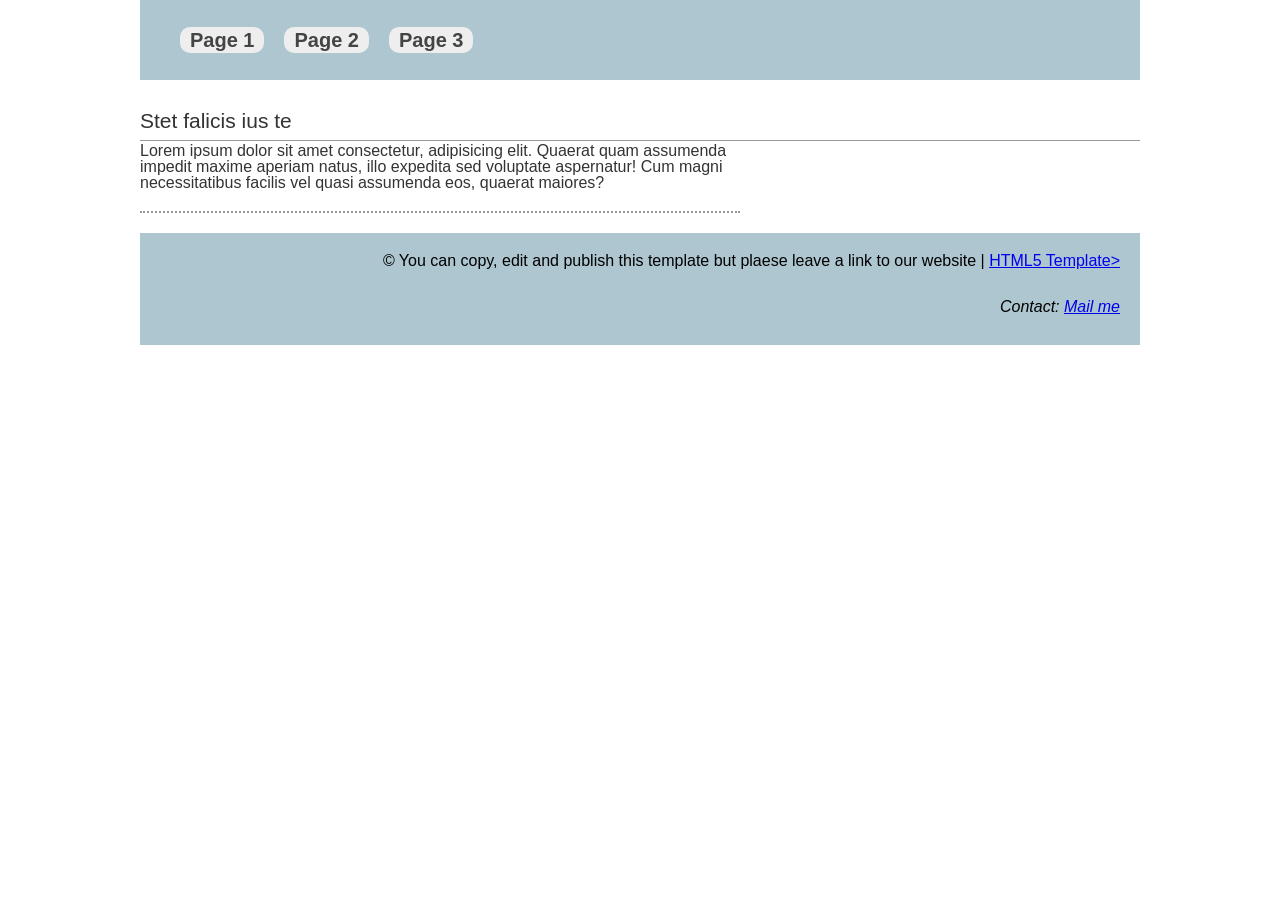
==== index.html @ b0ccf93e "made the spapp with three pages" ====
<!DOCTYPE html>
<html lang="en">

<head>
    <meta charset="UTF-8">
    <meta name="viewport" content="width=device-width, initial-scale=1.0">
    <title>Web Project SPAPP</title>

    <link rel="stylesheet" href="./assets/css/style.css">
    <link rel="stylesheet" href="./assets/css/spapp.css">    
</head>

<body>

    <header>
        <nav role="navigation">
            <ul>
                <li><a href="#page1">Page 1</a>
                <li><a href="#page2">Page 2</a>
                <li><a href="#page3">Page 3</a>
            </ul>
        </nav>
    </header>
    

    <section>
        <main id="spapp" role="main">
            <section id="page1" data-load="page1.html"><h1>Page 1</h1></section>
            <section id="page2" data-load="page2.html"><h1>Page 2</h1></section>
            <section id="page3" data-load="page3.html"><h1>Page 3</h1></section>
        </main>
    </section>

    <footer>
        <p>&copy; You can copy, edit and publish this template but plaese leave a link to our website | <a href="https://html15-template.com" target="_blank" rel="nofollow">HTML5 Template></a></p>
        <address>Contact: <a href="mailto:me@example.com">Mail me</a></address>
    </footer>

    <script src="./assets/js/jquery.min.js"></script>
    <script src="./assets/js/jquery.spapp.min.js"></script>
    <script src="./assets/js/script.js"></script>
</body>

</html>
---- assets/css/style.css ----
html,body,div,span,object,iframe,h1,h2,h3,h4,h5,h6,p,blockquote,pre,abbr,address,cite,code,del,dfn,em,img,ins,kbd,q,samp,small,strong,sub,sup,var,b,i,dl,dt,dd,ol,ul,li,fieldset,form,label,legend,table,caption,tbody,tfoot,thead,tr,th,td,article,aside,canvas,details,figcaption,figure,footer,header,hgroup,menu,nav,section,summary,time,mark,audio,video{margin:0;padding:0;border:0;outline:0;font-size:100%;vertical-align:baseline;background:transparent}
body{line-height:1; font-family: arial;}
h1{font-size: 25px;}h2{font-size: 21px;}h3{font-size: 18px;}h4{font-size: 16px;}
article,aside,details,figcaption,figure,footer,header,hgroup,menu,nav,section{display:block}
nav ul{list-style:none}
blockquote,q{quotes:none}
blockquote:before,blockquote:after,q:before,q:after{content:none}
a{margin:0;padding:0;font-size:100%;vertical-align:baseline;background:transparent}
ins{background-color:#ff9;color:#000;text-decoration:none}
mark{background-color:#ff9;color:#000;font-style:italic;font-weight:bold}
del{text-decoration:line-through}
abbr[title],dfn[title]{border-bottom:1px dotted;cursor:help}
table{border-collapse:collapse;border-spacing:0}
hr{display:block;height:1px;border:0;border-top:1px solid #ccc;margin:1em 0;padding:0}
input,select{vertical-align:middle}

body,html {
	background-color: #FFF;
}
header {
    background: #AEC6CF;
    padding: 20px 30px;
    max-width: 940px;
    margin: auto;
}
nav {
    display: inline-block;
}
nav ul li a {
    background: #EEE;
    padding: 2px 10px;
    font-size: 20px;
    text-decoration: none;
    font-weight: bold;
    color: #444;
    border-radius: 10px;
}
nav ul li a:hover {
	background: #FFF;
}
nav ul li {
    display: inline-block;
    margin: 10px;
}
nav ul {
    list-style: none;
}
#pageContent {
    max-width: 1000px;
    margin: auto;
    border: none;
}
main {
	float: left;
	width: 60%;
}
aside {
	float: right;
	width: 30%;
}
article {
    border-bottom: 2px dotted #999;
    padding-bottom: 20px;
    margin-bottom: 20px;
}
article h2 {
    font-weight: normal;
    margin-bottom: 12px;
}
article p {
	
}
main section {
	
}
footer {
	background: #AEC6CF;
	max-width: 1000px;
	margin: auto;
	clear: both;
	text-align: right;
}
footer p {
	padding: 20px;
}
address {
    padding: 10px 20px 30px 10px;
}
aside > div {
	margin: 10px auto;
	background: #AEC6CF;
	min-height: 100px;
}
#logo {
    display: inline-block;
    vertical-align: middle;
    font-size: 30px;
    margin-right: 75px;
    color: #FFF;
}
#logo img {
    width: 50px;
    vertical-align: middle;
    margin-right: 10px;
}
body > section {
    max-width: 1000px;
    margin: auto;
    padding: 30px 0px;
    border-bottom: 1px solid #999;
    color: #333;
}

@media screen and (max-width: 1000px) {
	body > section {
		padding: 30px 20px;
	}
}
@media screen and (max-width: 600px) {
	main {
		float: none;
		width: 100%;
	}
	aside {
		float: none;
		width: 100%;
	}

}
---- assets/css/spapp.css ----
main#spapp>section {
    display: none;
}

main#spapp>section:last-child {
    display: block;
}

@keyframes appear {
    from {
        width: 0;
        opacity: 0;
    }
    to {
        width: 100%;
        opacity: 1;
    }
}

main#spapp>section:target {
    display: block;
    animation: appear 0.01s linear 1;
}

main#spapp>section:target~* {
    display: none;
}
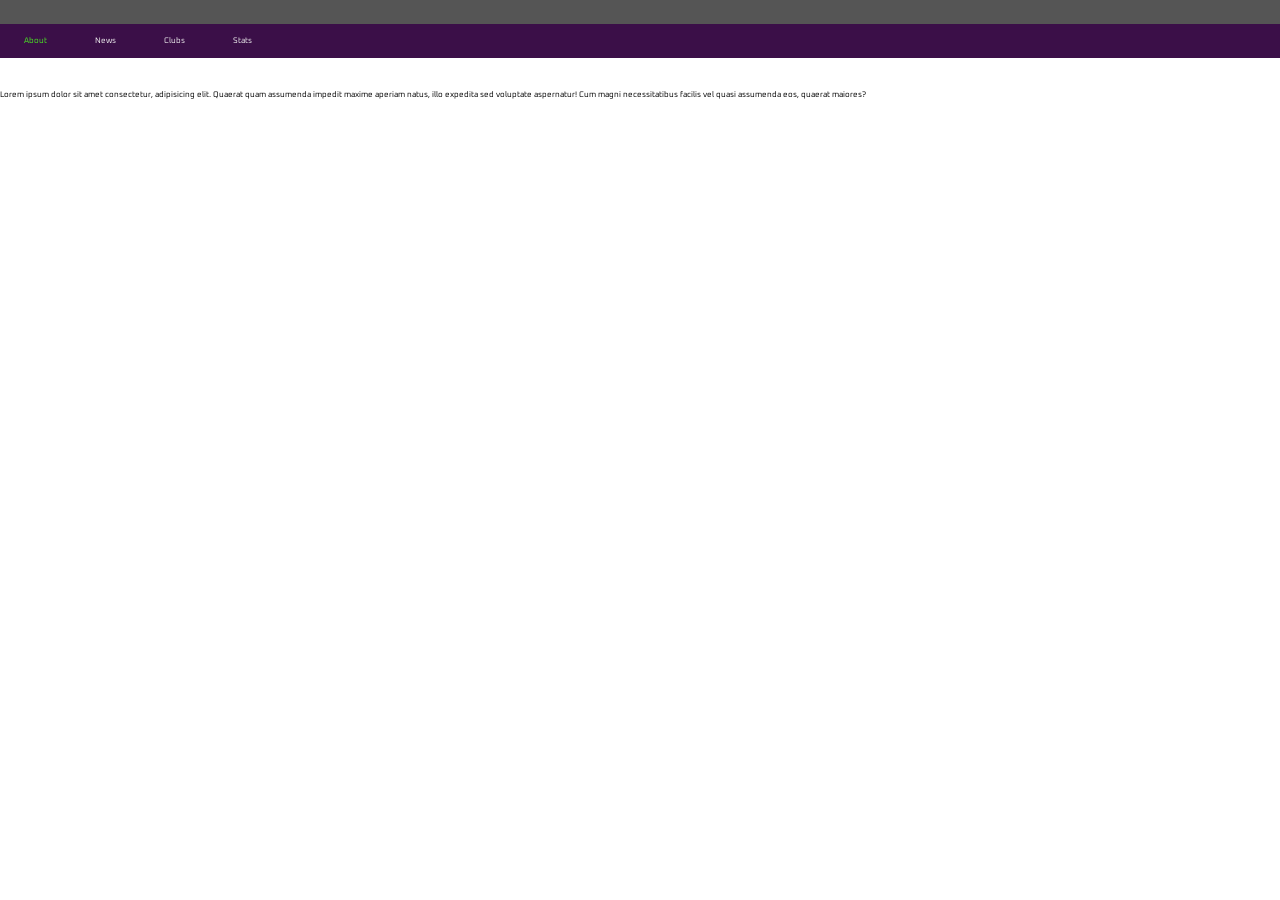
==== commit 73cc3d25: "Created a new page4.html with a flex grid for the home page layout. And added the nav bar to the mai" ====
--- a/index.html
+++ b/index.html
@@ -7,34 +7,38 @@
     <title>Web Project SPAPP</title>
 
     <link rel="stylesheet" href="./assets/css/style.css">
-    <link rel="stylesheet" href="./assets/css/spapp.css">    
+    <link rel="stylesheet" href="./assets/css/spapp.css"> 
+    
+    <link rel="preconnect" href="https://fonts.googleapis.com">
+    <link rel="preconnect" href="https://fonts.gstatic.com" crossorigin>
+    <link href="https://fonts.googleapis.com/css2?family=Oxanium:wght@200..800&display=swap" rel="stylesheet">
 </head>
 
 <body>
 
     <header>
-        <nav role="navigation">
-            <ul>
-                <li><a href="#page1">Page 1</a>
-                <li><a href="#page2">Page 2</a>
-                <li><a href="#page3">Page 3</a>
-            </ul>
+        <nav>
+            <a class="active" href="#page1">About</a>
+            <a href="#page2">News</a>
+            <a href="#page3">Clubs</a>
+            <a href="#page4">Stats</a>
         </nav>
     </header>
+    <div class="razmak"></div>
     
-
     <section>
         <main id="spapp" role="main">
-            <section id="page1" data-load="page1.html"><h1>Page 1</h1></section>
-            <section id="page2" data-load="page2.html"><h1>Page 2</h1></section>
-            <section id="page3" data-load="page3.html"><h1>Page 3</h1></section>
+            <section id="page1" data-load="page1.html"></section>
+            <section id="page2" data-load="page2.html"></section>
+            <section id="page3" data-load="page3.html"></section>
+            <section id="page4" data-load="page4.html"></section>
         </main>
     </section>
 
-    <footer>
+    <!--<footer>
         <p>&copy; You can copy, edit and publish this template but plaese leave a link to our website | <a href="https://html15-template.com" target="_blank" rel="nofollow">HTML5 Template></a></p>
         <address>Contact: <a href="mailto:me@example.com">Mail me</a></address>
-    </footer>
+    </footer> -->
 
     <script src="./assets/js/jquery.min.js"></script>
     <script src="./assets/js/jquery.spapp.min.js"></script>
--- a/assets/css/style.css
+++ b/assets/css/style.css
@@ -1,129 +1,162 @@
-html,body,div,span,object,iframe,h1,h2,h3,h4,h5,h6,p,blockquote,pre,abbr,address,cite,code,del,dfn,em,img,ins,kbd,q,samp,small,strong,sub,sup,var,b,i,dl,dt,dd,ol,ul,li,fieldset,form,label,legend,table,caption,tbody,tfoot,thead,tr,th,td,article,aside,canvas,details,figcaption,figure,footer,header,hgroup,menu,nav,section,summary,time,mark,audio,video{margin:0;padding:0;border:0;outline:0;font-size:100%;vertical-align:baseline;background:transparent}
-body{line-height:1; font-family: arial;}
-h1{font-size: 25px;}h2{font-size: 21px;}h3{font-size: 18px;}h4{font-size: 16px;}
-article,aside,details,figcaption,figure,footer,header,hgroup,menu,nav,section{display:block}
-nav ul{list-style:none}
-blockquote,q{quotes:none}
-blockquote:before,blockquote:after,q:before,q:after{content:none}
-a{margin:0;padding:0;font-size:100%;vertical-align:baseline;background:transparent}
-ins{background-color:#ff9;color:#000;text-decoration:none}
-mark{background-color:#ff9;color:#000;font-style:italic;font-weight:bold}
-del{text-decoration:line-through}
-abbr[title],dfn[title]{border-bottom:1px dotted;cursor:help}
-table{border-collapse:collapse;border-spacing:0}
-hr{display:block;height:1px;border:0;border-top:1px solid #ccc;margin:1em 0;padding:0}
-input,select{vertical-align:middle}
+* { margin: 0; padding: 0; box-sizing: border-box;  font-family: 'Oxanium'; font-size: 8px;}
 
-body,html {
-	background-color: #FFF;
-}
-header {
-    background: #AEC6CF;
-    padding: 20px 30px;
-    max-width: 940px;
-    margin: auto;
-}
-nav {
-    display: inline-block;
-}
-nav ul li a {
-    background: #EEE;
-    padding: 2px 10px;
-    font-size: 20px;
-    text-decoration: none;
-    font-weight: bold;
-    color: #444;
-    border-radius: 10px;
-}
-nav ul li a:hover {
-	background: #FFF;
-}
-nav ul li {
-    display: inline-block;
-    margin: 10px;
-}
-nav ul {
-    list-style: none;
-}
-#pageContent {
-    max-width: 1000px;
-    margin: auto;
-    border: none;
-}
-main {
-	float: left;
-	width: 60%;
-}
-aside {
-	float: right;
-	width: 30%;
-}
-article {
-    border-bottom: 2px dotted #999;
-    padding-bottom: 20px;
-    margin-bottom: 20px;
-}
-article h2 {
-    font-weight: normal;
-    margin-bottom: 12px;
-}
-article p {
-	
-}
-main section {
-	
-}
-footer {
-	background: #AEC6CF;
-	max-width: 1000px;
-	margin: auto;
-	clear: both;
-	text-align: right;
-}
-footer p {
-	padding: 20px;
-}
-address {
-    padding: 10px 20px 30px 10px;
-}
-aside > div {
-	margin: 10px auto;
-	background: #AEC6CF;
-	min-height: 100px;
-}
-#logo {
-    display: inline-block;
-    vertical-align: middle;
-    font-size: 30px;
-    margin-right: 75px;
-    color: #FFF;
-}
-#logo img {
-    width: 50px;
-    vertical-align: middle;
-    margin-right: 10px;
-}
-body > section {
-    max-width: 1000px;
-    margin: auto;
-    padding: 30px 0px;
-    border-bottom: 1px solid #999;
-    color: #333;
+html, body {
+    height: 100%;
+    margin: 0;
+    padding: 0;
 }
 
-@media screen and (max-width: 1000px) {
-	body > section {
-		padding: 30px 20px;
-	}
-}
-@media screen and (max-width: 600px) {
-	main {
-		float: none;
-		width: 100%;
-	}
-	aside {
-		float: none;
-		width: 100%;
-	}
+:root{ --light-blue: #24a1d7; --dark-gray: #555555; --purple: #3B0F48;}
+
+h1 { font-size: 5rem; color: black; text-align: center; margin: 1rem 0; }
+h3 { font-size: 2rem; color: white;}
+h5 { font-size: 1rem;}
+p { font-size: 1rem;}
+.razmak { height: 10rem; }
+
+
+/* ----------------------- Navigation section ------------------ */
+header { display: flex; top: 0; width: 100%; height: 3rem; background-color: var(--dark-gray); position: fixed; justify-content: center; z-index: 2;}
+.fsl-logo { display: flex; height: 2.5rem; width: auto; align-items: center;} 
+
+nav{ background-color: var(--purple); top: 3rem; position: fixed; width: 100%; z-index: 2;}
+nav a { float: left; display: block; color: #f2f2f2; font-size: 1rem; text-align: center; padding: 1.5rem 3rem; text-decoration: none; }
+nav a:hover { color: #4aeb22; }
+nav .active { color: #4aeb22; }    
+
+.menu { position: relative; left: 20px; top: 30px; width: 30px; height: 4px; background: white; border-radius: 10px; cursor: pointer; z-index: 3; transition: 0.3s; }
+.menu::before, .menu::after { content: ""; position: absolute; height: 4px; right: 0; background: white; border-radius: 10px; transition: 0.3s;}
+.menu::before { top: -10px; width: 30px;}
+.menu::after { top: 10px; width: 30px;}
+.toggle-menu { position: absolute; width: 30px; height: 100%; z-index: 4; cursor: pointer; opacity: 0;}
+.menu, .toggle-menu { display: none;}
+/*--------------------------------------------------------------- */
+
+
+
+div.content-row-1 {
+    display: flex;
+    margin: 0px 200px 0px 200px ;
+    justify-content:center;
 
 }
+
+div.content-top {
+    display: flex;
+    width: 100%;
+    justify-content:center;
+}
+
+div.card-1 {
+    display: flex;
+
+    height:100px;
+    width: 50%;
+    margin: 5px 5px 5px 5px;
+    background-color: var(--light-blue);
+    border-radius: 10px;
+    
+    align-items: center;
+    justify-content: center;
+}
+div.card-2 {
+    display: flex;
+
+    height:100px;
+    width: 50%;
+    margin: 5px 5px 5px 5px;
+    background-color: var(--light-blue);
+    border-radius: 10px;
+    
+    align-items: center;
+    justify-content: center;
+}
+
+div.content-row-2 {
+    display: flex;
+    margin: 0px 200px 0px 200px;
+    justify-content:center;   
+}
+
+div.content-left {
+    display: flex;
+    height: 500px;
+    width: 50%;
+    justify-content: center;
+}
+
+div.card-3 {
+    display: flex;
+
+    width: 100%;
+    margin: 5px 5px 5px 5px;
+    background-color: var(--light-blue);
+    border-radius: 10px;
+    
+    align-items: center;
+    justify-content: center;
+}
+
+div.content-right {
+    display: flex;
+    flex-direction: column;
+    height: 500px;
+    width: 50%;
+}
+
+div.content-col-1{
+    display: flex;
+    flex-direction: row;
+    height:250px;
+    width: 100%; 
+    margin: 5px 0px 5px 5px;
+    justify-content: center;
+}
+
+div.card-4 {
+    display: flex;
+
+    height:100%;
+    width: 50%;
+    margin: 0px 5px 0px 0px;
+    background-color: var(--light-blue);
+    border-radius: 10px;
+    
+    align-items: center;
+    justify-content: center;
+}
+div.card-5 {
+    display: flex;
+
+    height:100%;
+    width: 50%;
+    margin: 0px 10px 0px 5px;
+    background-color: var(--light-blue);
+    border-radius: 10px;
+    
+    align-items: center;
+    justify-content: center;
+}
+
+div.content-col-2{
+    display: flex;
+    flex-direction: row;
+    height:250px;
+    width: 100%; 
+    margin: 5px 0px 0px 5px;
+    justify-content: center;
+}
+
+div.card-6 {
+    display: flex;
+    width: 100%;
+    margin: 0px 10px 5px 0px;
+    background-color: var(--light-blue);
+    border-radius: 10px;
+    
+    align-items: center;
+    justify-content: center;
+}
+div h2 {
+    color: #ffffff;
+}
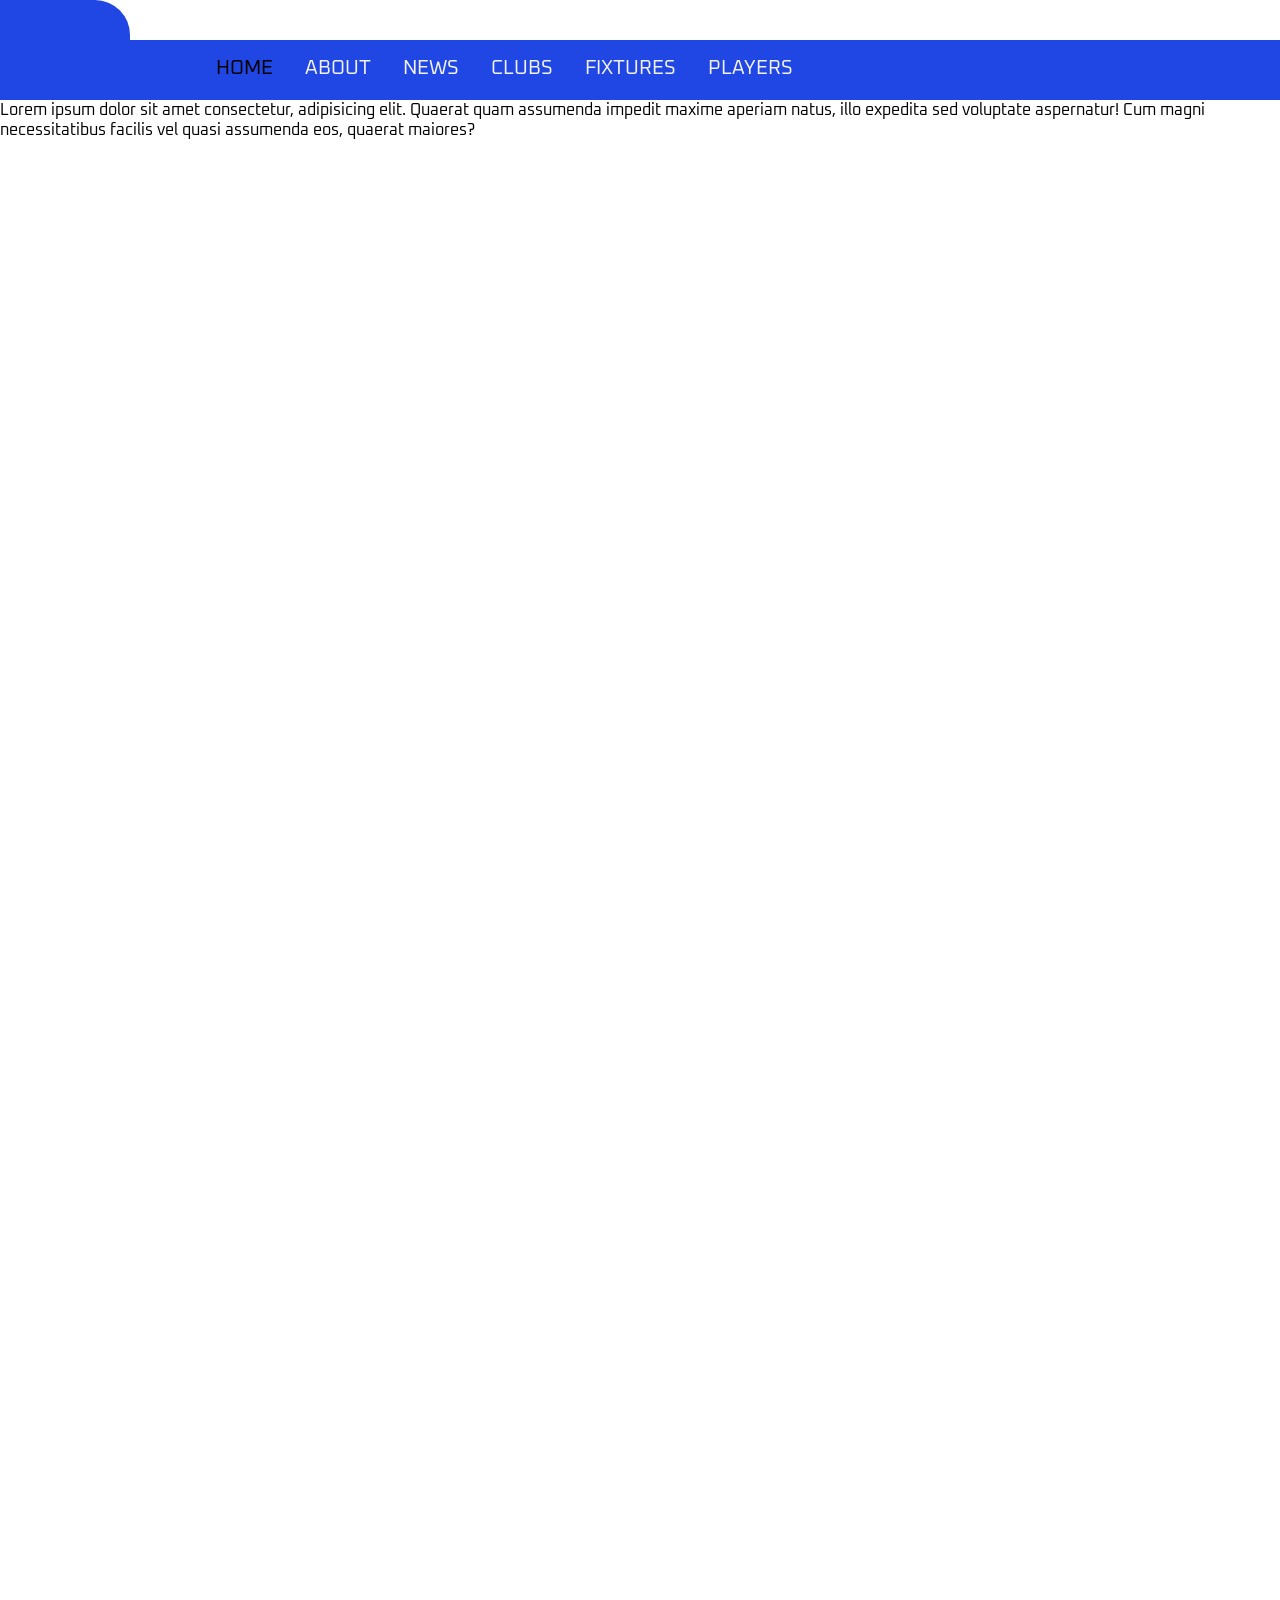
==== commit ceccd8de: "changed the navbar" ====
--- a/index.html
+++ b/index.html
@@ -17,11 +17,15 @@
 <body>
 
     <header>
+        <div class="top-left-nav"></div>
+        <div class="top-nav"></div>
         <nav>
-            <a class="active" href="#page1">About</a>
-            <a href="#page2">News</a>
-            <a href="#page3">Clubs</a>
-            <a href="#page4">Stats</a>
+            <a class="active" href="#page1">HOME</a>
+            <a href="#page2">ABOUT</a>
+            <a href="#page3">NEWS</a>
+            <a href="#page4">CLUBS</a>
+            <a href="#page4">FIXTURES</a>
+            <a href="#page4">PLAYERS</a>
         </nav>
     </header>
     <div class="razmak"></div>
@@ -33,12 +37,7 @@
             <section id="page3" data-load="page3.html"></section>
             <section id="page4" data-load="page4.html"></section>
         </main>
-    </section>
-
-    <!--<footer>
-        <p>&copy; You can copy, edit and publish this template but plaese leave a link to our website | <a href="https://html15-template.com" target="_blank" rel="nofollow">HTML5 Template></a></p>
-        <address>Contact: <a href="mailto:me@example.com">Mail me</a></address>
-    </footer> -->
+    </section> 
 
     <script src="./assets/js/jquery.min.js"></script>
     <script src="./assets/js/jquery.spapp.min.js"></script>
--- a/assets/css/style.css
+++ b/assets/css/style.css
@@ -1,28 +1,32 @@
-* { margin: 0; padding: 0; box-sizing: border-box;  font-family: 'Oxanium'; font-size: 8px;}
+* { margin: 0; padding: 0; box-sizing: border-box;  font-family: 'Oxanium';}
 
 html, body {
-    height: 100%;
+    height: 1000vh;
     margin: 0;
     padding: 0;
 }
 
-:root{ --light-blue: #24a1d7; --dark-gray: #555555; --purple: #3B0F48;}
+:root{ --blue-00:#2047E4; --light-blue: #486496; --dark-gray: #686868; --purple: #3B0F48;}
 
 h1 { font-size: 5rem; color: black; text-align: center; margin: 1rem 0; }
 h3 { font-size: 2rem; color: white;}
 h5 { font-size: 1rem;}
 p { font-size: 1rem;}
-.razmak { height: 10rem; }
+.razmak { height: 70px; }
 
 
 /* ----------------------- Navigation section ------------------ */
-header { display: flex; top: 0; width: 100%; height: 3rem; background-color: var(--dark-gray); position: fixed; justify-content: center; z-index: 2;}
+header { display: flex; top: 0; width: 100%; height: 0px; background-color: var(--dark-gray); position: fixed;  z-index: 2;}
 .fsl-logo { display: flex; height: 2.5rem; width: auto; align-items: center;} 
 
-nav{ background-color: var(--purple); top: 3rem; position: fixed; width: 100%; z-index: 2;}
-nav a { float: left; display: block; color: #f2f2f2; font-size: 1rem; text-align: center; padding: 1.5rem 3rem; text-decoration: none; }
-nav a:hover { color: #4aeb22; }
-nav .active { color: #4aeb22; }    
+nav{ background-color: var(--blue-00); top: 40px; position: fixed; width: 100%; height: 60px; z-index: 2;}
+nav a { float: left; display: block; color: #f2f2f2; height: 60px; font-size: 20px; text-align: center; padding:16px 16px; text-decoration: none; }
+nav a:hover { color: #000000; }
+nav .active { color: #000000; margin-left: 200px;}    
+
+
+.top-left-nav{ position: relative; height: 40px; width: 130px; background-color: var(--blue-00); left: 0; top: 0; border-top-right-radius: 35px;}
+
 
 .menu { position: relative; left: 20px; top: 30px; width: 30px; height: 4px; background: white; border-radius: 10px; cursor: pointer; z-index: 3; transition: 0.3s; }
 .menu::before, .menu::after { content: ""; position: absolute; height: 4px; right: 0; background: white; border-radius: 10px; transition: 0.3s;}
@@ -54,11 +58,47 @@
     width: 50%;
     margin: 5px 5px 5px 5px;
     background-color: var(--light-blue);
-    border-radius: 10px;
-    
-    align-items: center;
-    justify-content: center;
-}
+    border-radius: 5px;
+    
+    align-items: center;
+    justify-content: flex-start;
+}
+div.logo{
+    display: flex;
+    background-color: #ffffff;
+    border: 0px solid #000000;
+    border-radius: 5px;
+    width: 80px;
+    height: 80px;
+    margin: 0px 0px 0px 10px;
+}
+.text {
+    display: flex;
+    height: 80px;
+    flex-direction: column;
+    justify-content: flex-start;
+    align-items: flex-start;
+}
+.text-1 {
+    color: #ffffff;
+    font-size: 16px;
+    margin: 10px 5px 0px 10px;
+}
+.text-2 {
+    color: #ffffff;
+    font-size: 12px;
+    margin: 0px 5px 5px 10px;
+}
+.load-bar{
+    background-color: #000000;
+    height: 7.5px;
+    width: 400px;
+    margin: 10px 5px 5px 10px;
+    border-radius: 5px;
+    border: 0.1px solid #595959;
+}
+
+
 div.card-2 {
     display: flex;
 
@@ -66,7 +106,7 @@
     width: 50%;
     margin: 5px 5px 5px 5px;
     background-color: var(--light-blue);
-    border-radius: 10px;
+    border-radius: 5px;
     
     align-items: center;
     justify-content: center;
@@ -91,7 +131,7 @@
     width: 100%;
     margin: 5px 5px 5px 5px;
     background-color: var(--light-blue);
-    border-radius: 10px;
+    border-radius: 5px;
     
     align-items: center;
     justify-content: center;
@@ -120,7 +160,7 @@
     width: 50%;
     margin: 0px 5px 0px 0px;
     background-color: var(--light-blue);
-    border-radius: 10px;
+    border-radius: 5px;
     
     align-items: center;
     justify-content: center;
@@ -132,7 +172,7 @@
     width: 50%;
     margin: 0px 10px 0px 5px;
     background-color: var(--light-blue);
-    border-radius: 10px;
+    border-radius: 5px;
     
     align-items: center;
     justify-content: center;
@@ -152,7 +192,7 @@
     width: 100%;
     margin: 0px 10px 5px 0px;
     background-color: var(--light-blue);
-    border-radius: 10px;
+    border-radius: 5px;
     
     align-items: center;
     justify-content: center;
@@ -160,3 +200,59 @@
 div h2 {
     color: #ffffff;
 }
+
+
+/* ---------- News Section ----------------*/
+.news-content{
+    display: flex;
+    width: 100%;
+    height: 650px;
+    background-position: center;
+    background-size: cover;
+    background-image: url('../images/news-01.jpg');
+    background-attachment: fixed;
+    margin-top: -20px;
+
+    color: #ffffff;
+    justify-content: center;
+    align-items: end;
+    font-size: 48px;
+    .news-text {
+        width: 60%;
+        background-color: #0000005d;
+    }
+}
+
+
+.news-article{
+    display: flex;
+    width: 100%;
+    height: 2000px;
+    justify-content: center;
+}
+.news-article-box {
+    display: flex;
+    flex-direction: column;
+    background-color: #fbfbfb;
+    border: 1px solid #d9d8d8;
+    border-radius: 5px;
+    width: 60%;
+    height: 100%;
+    padding: 20px 100px;
+    margin-top: 100px;
+
+    h1{
+        font-size: 32px;
+        text-align: left;
+    }
+
+    h2{
+        color: #000000;
+        font-size: 24px;
+    }
+
+    p {
+        font-size: 16px;
+    }
+}
+
